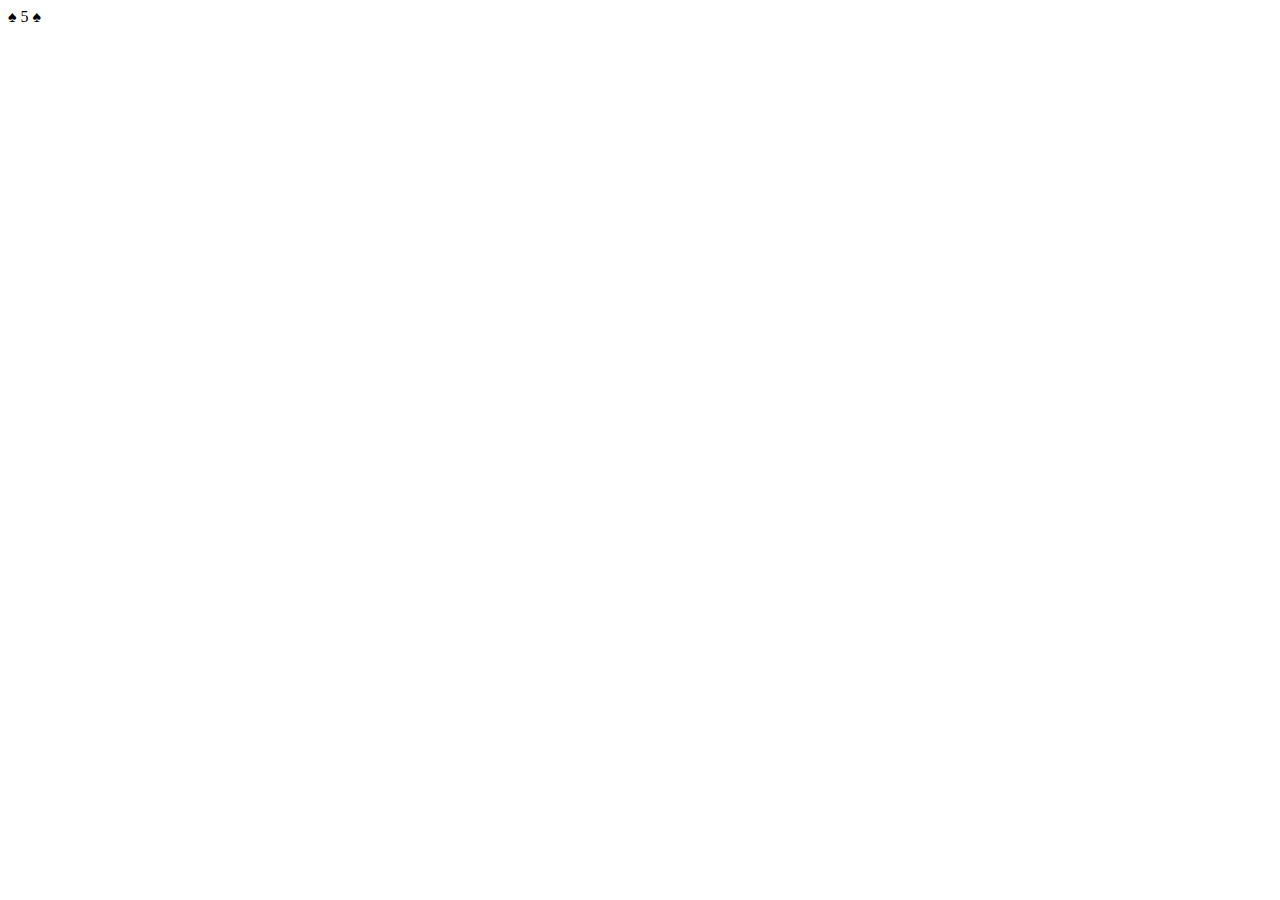
==== src/index.html @ 98918cb9 "martes" ====
<!DOCTYPE html>
<html>
  <head>
    <meta charset="UTF-8" />
    <meta name="viewport" content="width=device-width, initial-scale=1.0" />
    <title>Hello Rigo with Vanilla.js</title>
    <link
      rel="stylesheet"
      href="https://use.fontawesome.com/releases/v5.2.0/css/all.css"
      integrity="sha384-hWVjflwFxL6sNzntih27bfxkr27PmbbK/iSvJ+a4+0owXq79v+lsFkW54bOGbiDQ"
      crossorigin="anonymous"
    />
    <link rel="shortcut icon" href="./4geeks.ico" />
    <link rel="stylesheet" src="style.css"/>
  </head>
  <body>
    <div class="container-fuid">
      <div id="card">
        <span id="spades-left">&spades;</span>
        <span class="number">5</span>
        <span id="spades-right">&spades;</span>
      </div>
    </div>
  </body>
  <script type="text/javascript" src="./app.js"></script>
  </body>
</html>
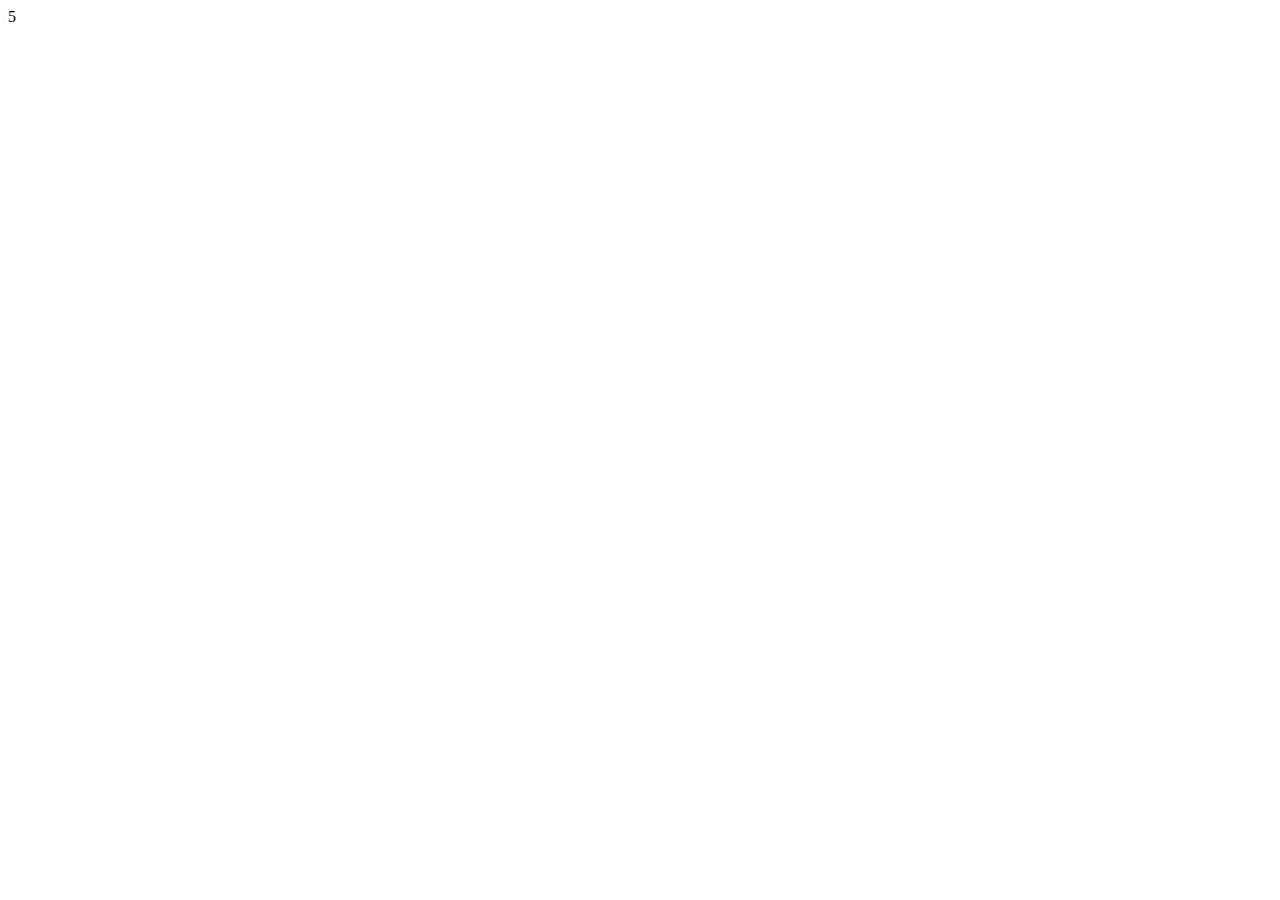
==== commit 240ed40b: "miercoles" ====
--- a/src/index.html
+++ b/src/index.html
@@ -15,10 +15,10 @@
   </head>
   <body>
     <div class="container-fuid">
-      <div id="card">
-        <span id="spades-left">&spades;</span>
+      <div class="card">
+        <!-- <span class="card-suit">&spades;</span> -->
         <span class="number">5</span>
-        <span id="spades-right">&spades;</span>
+        <!-- <span class="card-suit">&spades;</span> -->
       </div>
     </div>
   </body>
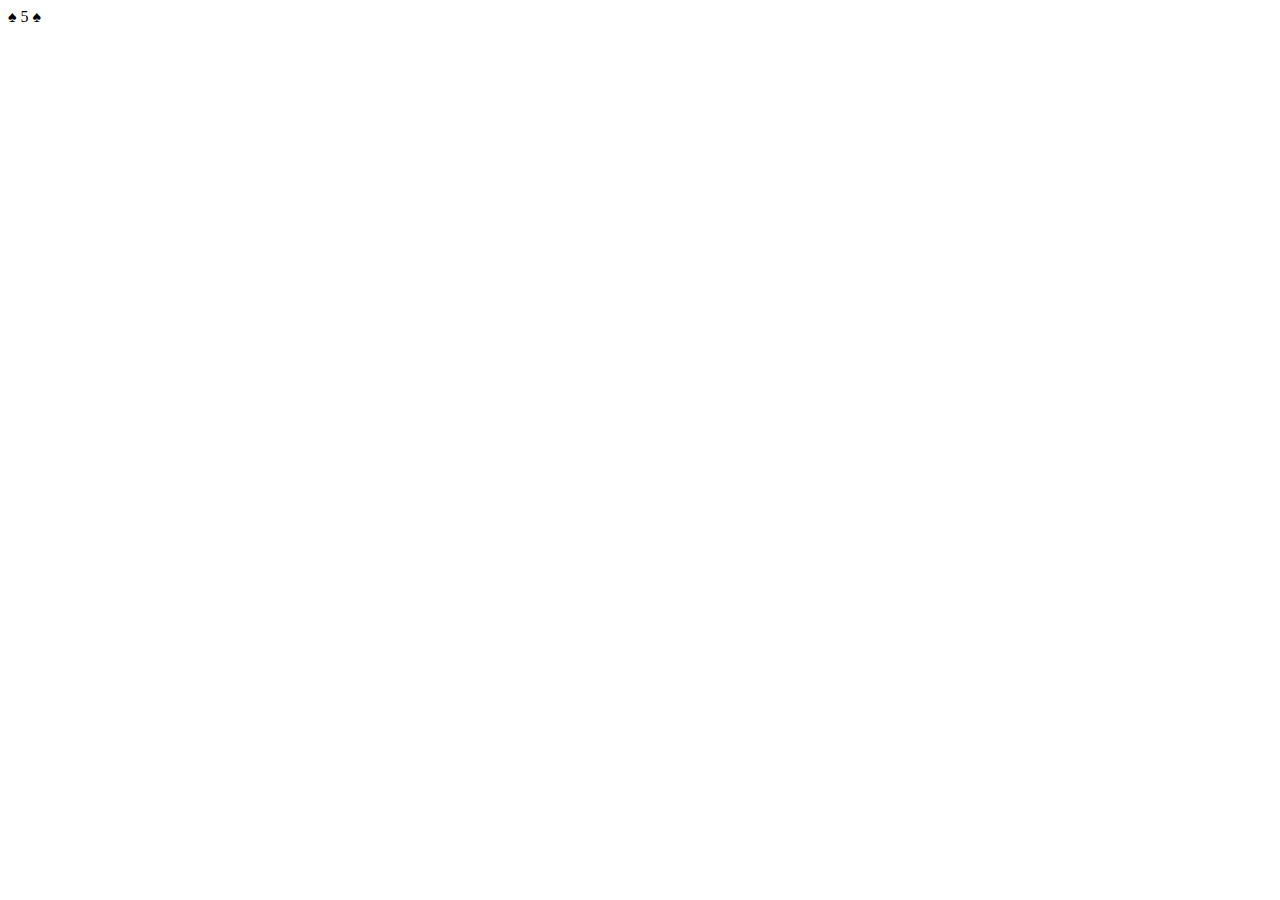
==== commit 5d87dbd5: "wednesday" ====
--- a/src/index.html
+++ b/src/index.html
@@ -16,9 +16,9 @@
   <body>
     <div class="container-fuid">
       <div class="card">
-        <!-- <span class="card-suit">&spades;</span> -->
+        <span class="card-suit">&spades;</span>
         <span class="number">5</span>
-        <!-- <span class="card-suit">&spades;</span> -->
+        <span class="card-suit">&spades;</span>
       </div>
     </div>
   </body>
